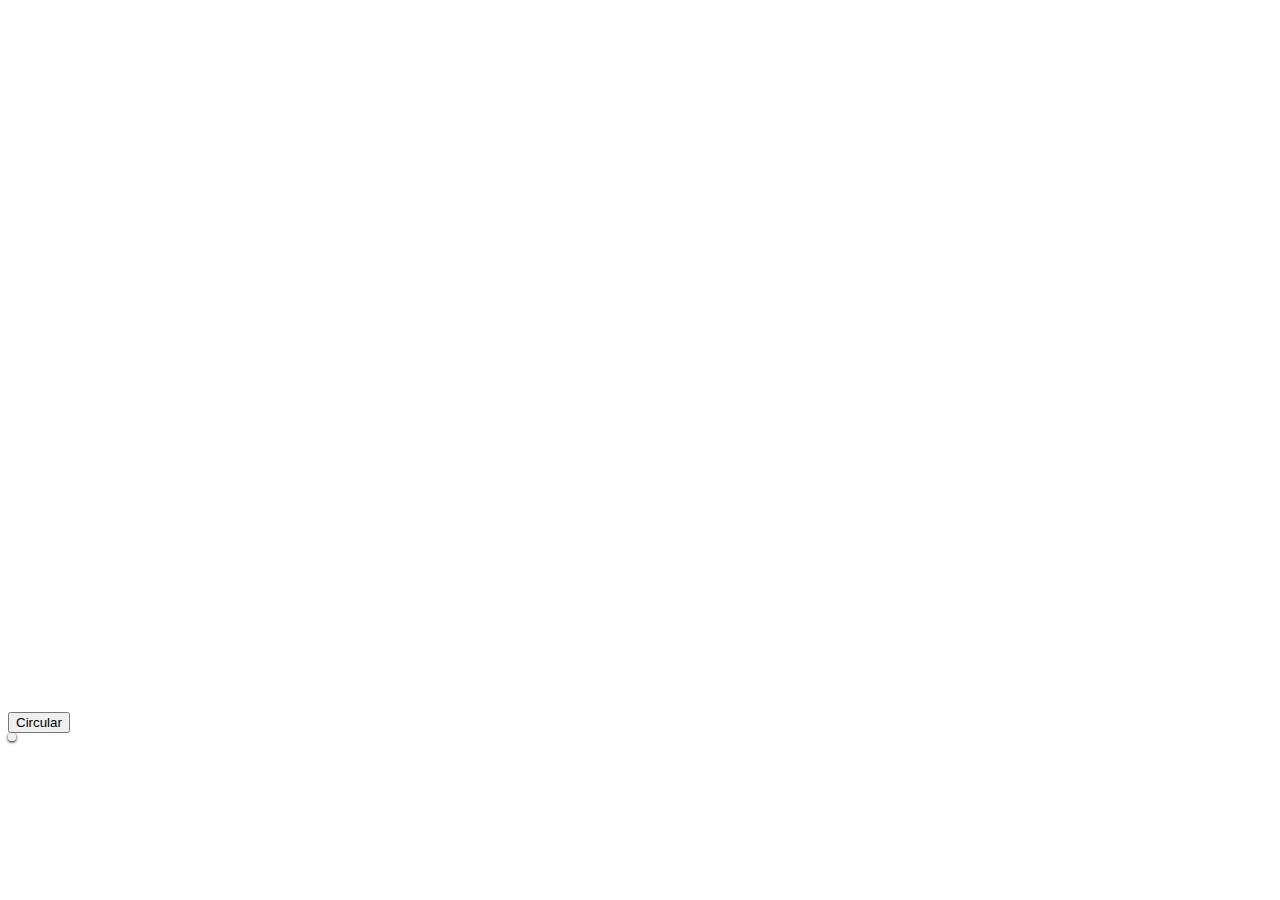
==== public/html/barChart.html @ 458038c1 "Bar charts is formed for juice data." ====
<html>
    <title>Juice Representation</title>
    <head>
    </head>
    <body>
    <figure style="width: 1300px; height: 680px;" id="bar_chart"></figure>
    </body>
        <script type="text/javascript" src="../resources/jquery-1.11.3.min.js"></script>
        <script type="text/javascript" src="../resources/d3.v3.min.js"></script>
        <script type="text/javascript" src="../resources/xcharts.js"></script>
        <link rel="stylesheet" href="../resources/xcharts.css">
        <script type="text/javascript" src="../javascript/barChart.js"></script>
        <link rel="stylesheet" href="../styles/barChart.css">
        <script type="text/javascript" src="../javascript/juice.js"></script>
        <button class="circularChart">Circular</button>
</html>
---- public/resources/xcharts.css ----
.xchart .line {
  stroke-width: 3px;
  fill: none;
}
.xchart .fill {
  stroke-width: 0;
}
.xchart circle {
  stroke: #FFF;
  stroke-width: 3px;
}
.xchart .axis .domain {
  fill: none;
}
.xchart .axis .tick line {
  stroke: #EEE;
  stroke-width: 1px;
}
.xchart .axis text {
  transform: rotate(-45deg);
  font-family: Helvetica, Arial, Verdana, sans-serif;
  fill: #666;
  font-size: 12px;
}
.xchart .color0 .line {
  stroke: #3880aa;
}
.xchart .color0 .line .fill {
  pointer-events: none;
}
.xchart .color0 rect,
.xchart .color0 circle {
  fill: #3880aa;
}
.xchart .color0 .fill {
  fill: rgba(56, 128, 170, 0.1);
}
.xchart .color0.comp .line {
  stroke: #89bbd8;
}
.xchart .color0.comp rect {
  fill: #89bbd8;
}
.xchart .color0.comp .fill {
  display: none;
}
.xchart .color0.comp circle,
.xchart .color0.comp .pointer {
  fill: #89bbd8;
}
.xchart .color1 .line {
  stroke: #4da944;
}
.xchart .color1 .line .fill {
  pointer-events: none;
}
.xchart .color1 rect,
.xchart .color1 circle {
  fill: #4da944;
}
.xchart .color1 .fill {
  fill: rgba(77, 169, 68, 0.1);
}
.xchart .color1.comp .line {
  stroke: #9dd597;
}
.xchart .color1.comp rect {
  fill: #9dd597;
}
.xchart .color1.comp .fill {
  display: none;
}
.xchart .color1.comp circle,
.xchart .color1.comp .pointer {
  fill: #9dd597;
}
.xchart .color2 .line {
  stroke: #f26522;
}
.xchart .color2 .line .fill {
  pointer-events: none;
}
.xchart .color2 rect,
.xchart .color2 circle {
  fill: #f26522;
}
.xchart .color2 .fill {
  fill: rgba(242, 101, 34, 0.1);
}
.xchart .color2.comp .line {
  stroke: #f9b99a;
}
.xchart .color2.comp rect {
  fill: #f9b99a;
}
.xchart .color2.comp .fill {
  display: none;
}
.xchart .color2.comp circle,
.xchart .color2.comp .pointer {
  fill: #f9b99a;
}
.xchart .color3 .line {
  stroke: #c6080d;
}
.xchart .color3 .line .fill {
  pointer-events: none;
}
.xchart .color3 rect,
.xchart .color3 circle {
  fill: #c6080d;
}
.xchart .color3 .fill {
  fill: rgba(198, 8, 13, 0.1);
}
.xchart .color3.comp .line {
  stroke: #f8555a;
}
.xchart .color3.comp rect {
  fill: #f8555a;
}
.xchart .color3.comp .fill {
  display: none;
}
.xchart .color3.comp circle,
.xchart .color3.comp .pointer {
  fill: #f8555a;
}
.xchart .color4 .line {
  stroke: #672d8b;
}
.xchart .color4 .line .fill {
  pointer-events: none;
}
.xchart .color4 rect,
.xchart .color4 circle {
  fill: #672d8b;
}
.xchart .color4 .fill {
  fill: rgba(103, 45, 139, 0.1);
}
.xchart .color4.comp .line {
  stroke: #a869ce;
}
.xchart .color4.comp rect {
  fill: #a869ce;
}
.xchart .color4.comp .fill {
  display: none;
}
.xchart .color4.comp circle,
.xchart .color4.comp .pointer {
  fill: #a869ce;
}
.xchart .color5 .line {
  stroke: #ce1797;
}
.xchart .color5 .line .fill {
  pointer-events: none;
}
.xchart .color5 rect,
.xchart .color5 circle {
  fill: #ce1797;
}
.xchart .color5 .fill {
  fill: rgba(206, 23, 151, 0.1);
}
.xchart .color5.comp .line {
  stroke: #f075cb;
}
.xchart .color5.comp rect {
  fill: #f075cb;
}
.xchart .color5.comp .fill {
  display: none;
}
.xchart .color5.comp circle,
.xchart .color5.comp .pointer {
  fill: #f075cb;
}
.xchart .color6 .line {
  stroke: #d9ce00;
}
.xchart .color6 .line .fill {
  pointer-events: none;
}
.xchart .color6 rect,
.xchart .color6 circle {
  fill: #d9ce00;
}
.xchart .color6 .fill {
  fill: rgba(217, 206, 0, 0.1);
}
.xchart .color6.comp .line {
  stroke: #fff75a;
}
.xchart .color6.comp rect {
  fill: #fff75a;
}
.xchart .color6.comp .fill {
  display: none;
}
.xchart .color6.comp circle,
.xchart .color6.comp .pointer {
  fill: #fff75a;
}
.xchart .color7 .line {
  stroke: #754c24;
}
.xchart .color7 .line .fill {
  pointer-events: none;
}
.xchart .color7 rect,
.xchart .color7 circle {
  fill: #754c24;
}
.xchart .color7 .fill {
  fill: rgba(117, 76, 36, 0.1);
}
.xchart .color7.comp .line {
  stroke: #c98c50;
}
.xchart .color7.comp rect {
  fill: #c98c50;
}
.xchart .color7.comp .fill {
  display: none;
}
.xchart .color7.comp circle,
.xchart .color7.comp .pointer {
  fill: #c98c50;
}
.xchart .color8 .line {
  stroke: #2eb9b4;
}
.xchart .color8 .line .fill {
  pointer-events: none;
}
.xchart .color8 rect,
.xchart .color8 circle {
  fill: #2eb9b4;
}
.xchart .color8 .fill {
  fill: rgba(46, 185, 180, 0.1);
}
.xchart .color8.comp .line {
  stroke: #86e1de;
}
.xchart .color8.comp rect {
  fill: #86e1de;
}
.xchart .color8.comp .fill {
  display: none;
}
.xchart .color8.comp circle,
.xchart .color8.comp .pointer {
  fill: #86e1de;
}
.xchart .color9 .line {
  stroke: #0e2e42;
}
.xchart .color9 .line .fill {
  pointer-events: none;
}
.xchart .color9 rect,
.xchart .color9 circle {
  fill: #0e2e42;
}
.xchart .color9 .fill {
  fill: rgba(14, 46, 66, 0.1);
}
.xchart .color9.comp .line {
  stroke: #2477ab;
}
.xchart .color9.comp rect {
  fill: #2477ab;
}
.xchart .color9.comp .fill {
  display: none;
}
.xchart .color9.comp circle,
.xchart .color9.comp .pointer {
  fill: #2477ab;
}
---- public/styles/barChart.css ----
.ex-tooltip {
    position: absolute;
    background: #EEE;
    border-radius: 3px;
    padding: 4px;
    -webkit-box-shadow: 0 1px 3px #000;
}
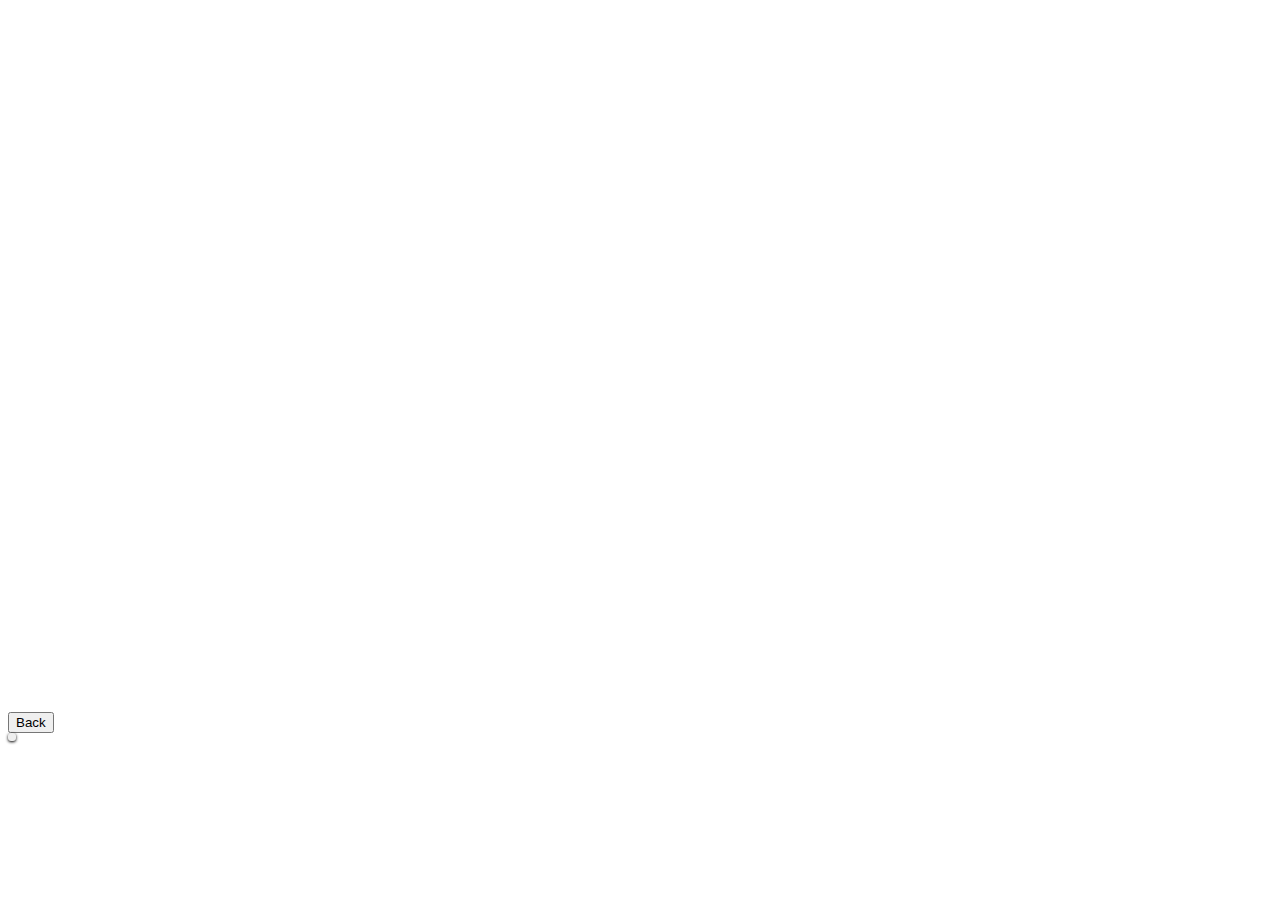
==== commit 82ced14d: "Added Pie chart representation of juice data." ====
--- a/public/html/barChart.html
+++ b/public/html/barChart.html
@@ -12,5 +12,5 @@
         <script type="text/javascript" src="../javascript/barChart.js"></script>
         <link rel="stylesheet" href="../styles/barChart.css">
         <script type="text/javascript" src="../javascript/juice.js"></script>
-        <button class="circularChart">Circular</button>
+        <button class="back">Back</button>
 </html>
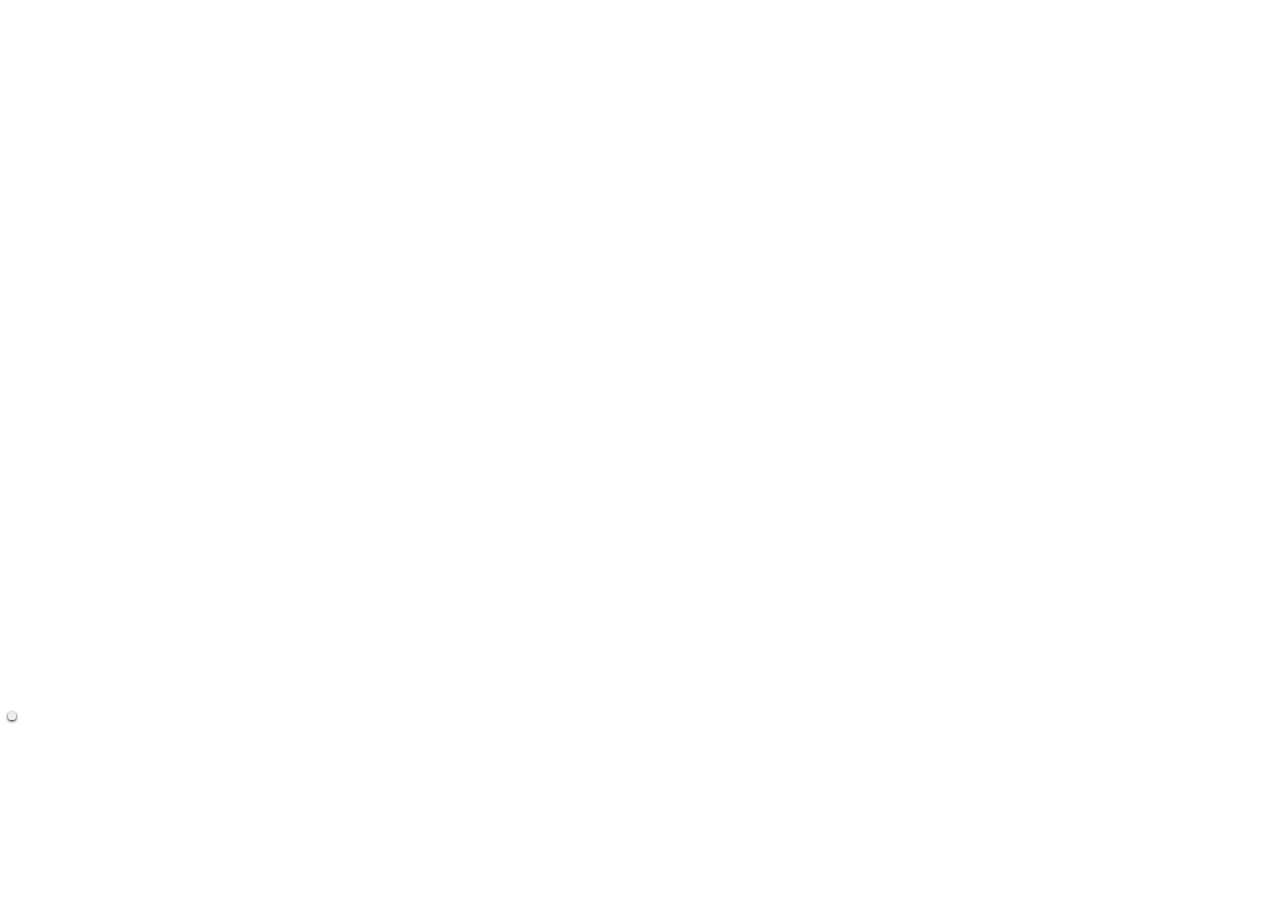
==== commit 9cf36a0b: "Added gauge representation of juice data." ====
--- a/public/html/barChart.html
+++ b/public/html/barChart.html
@@ -12,5 +12,5 @@
         <script type="text/javascript" src="../javascript/barChart.js"></script>
         <link rel="stylesheet" href="../styles/barChart.css">
         <script type="text/javascript" src="../javascript/juice.js"></script>
-        <button class="back">Back</button>
+        <!-- <button class="back">Back</button> -->
 </html>
